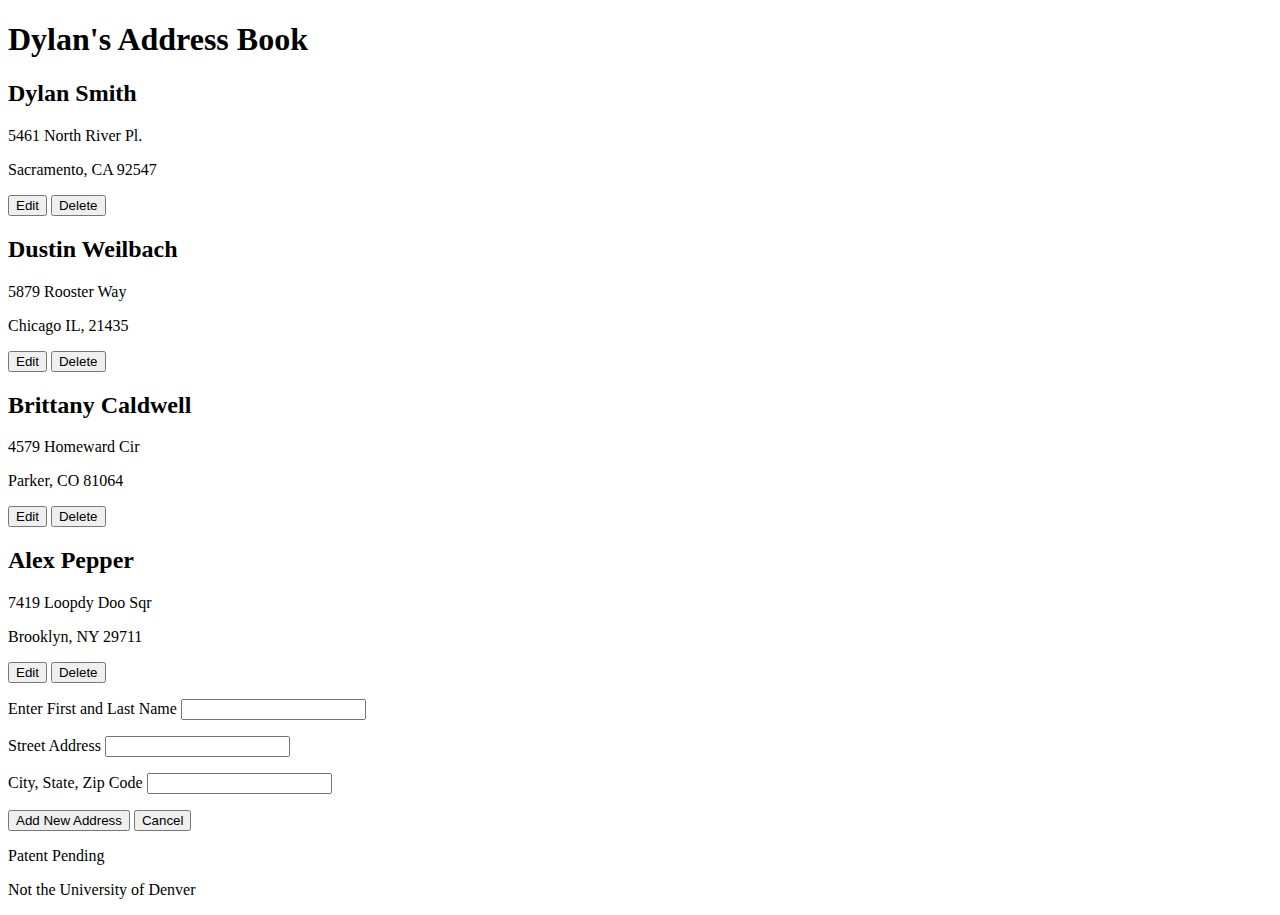
==== Address Book.html @ 6e6a2df1 "Rename HTML to Address Book.html" ====
<!DOCTYPE html>
<head>
  <meta charset="utf-8">
  <link href="page_styles.css" rel="stylesheet" type="text/css">
</head>

<body>
  <header>
   <h1>Dylan's Address Book</h1>
  </header>

  <div class="page_content">
  <div id="formBox">

<form>
  <h2>Dylan Smith</h2>
  <p>5461 North River Pl.</p>
  <p>Sacramento, CA 92547</p>
  <input class="submit" type="submit" value="Edit">
  <input class="submit" type="submit" value="Delete">
</form>
</div>

<div id="formBox">
<form>
  <h2>Dustin Weilbach</h2>
  <p>5879 Rooster Way</p>
  <p>Chicago IL, 21435 </p>
  <input class="submit" type="submit" value="Edit">
  <input class="submit" type="submit" value="Delete">
</form>
</div>

<div id="formBox">
<form>
  <h2>Brittany Caldwell</h2>
  <p>4579 Homeward Cir</p>
  <p>Parker, CO 81064</p>
  <input class="submit" type="submit" value="Edit">
  <input class="submit" type="submit" value="Delete">
</form>
</div>

<div id="formBox">
<form>
  <h2>Alex Pepper</h2>
  <p>7419 Loopdy Doo Sqr</p>
  <p>Brooklyn, NY 29711</p>
  <input class="submit" type="submit" value="Edit">
  <input class="submit" type="submit" value="Delete">
</form>
</div>

<div id="formBox">
<form>
  <p>
    <label for="name">Enter First and Last Name</label>
    <input id="name" name="name" type="text">
  </p>
  <p>
    <label for="street_address">Street Address</label>
    <input id="street_address" type="text" name="street_address">
  </p>
  <p>	<label for="city_state_zip">City, State, Zip Code</label>
    <input id="city_state_zip", type="text" name="city_state_zip">
  </p>
    <input class="submit" type="submit" value="Add New Address">
    <input class="submit" type="submit" value="Cancel">
</form>
</div>
</div>
<footer>
<p>Patent Pending</p>
<p>Not the University of Denver</p>
</footer>

</body>
</html>
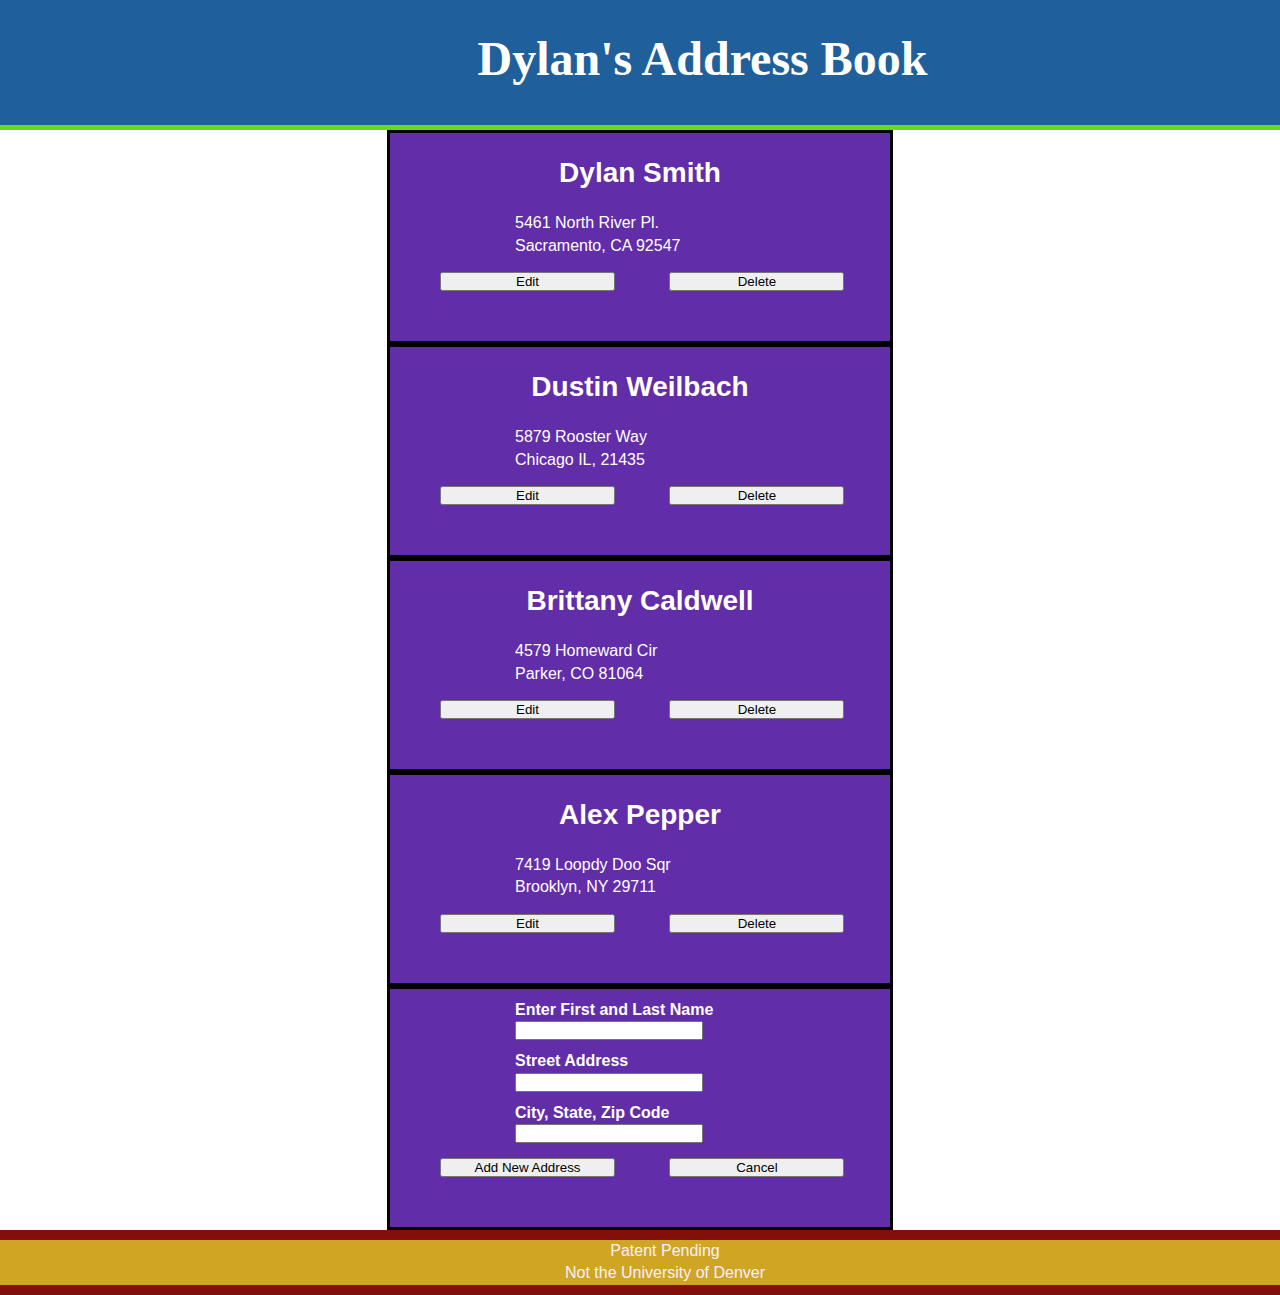
==== commit 149e2706: "Update Address Book.html" ====
--- a/Address Book.html
+++ b/Address Book.html
@@ -1,4 +1,4 @@
-<!DOCTYPE html>
+
 <head>
   <meta charset="utf-8">
   <link href="page_styles.css" rel="stylesheet" type="text/css">
@@ -75,4 +75,3 @@
 </footer>
 
 </body>
-</html>
--- a/page_styles.css
+++ b/page_styles.css
@@ -0,0 +1,108 @@
+@charset "utf-8";
+
+*  {
+margin: 0;
+padding: 0;
+}
+
+body {
+	font-family: Arial, Helvetica, sans-serif;
+	font-size: 100%;
+	line-height: 1.4;
+	background-color: #FFFFFF;
+	color: #000000;
+}
+
+/* styles for header for all web pages*/
+header  {
+	height: 125px;
+	background-color: #1f609c;
+	border-bottom: 5px solid #64da20;
+	font-family: Georgia, Times, "Times New Roman", serif;
+}
+
+header h1  {
+	font-size: 300%;
+	color: #ffffff;
+	font-style: normal;
+	padding-left: 150px;
+}
+
+/* style for content for all web pages */
+.page_content  {
+	padding-left: 75px;
+	padding-right: 75px;
+	max-width: 100%;
+}
+
+h1, h2  {
+	padding-top: 25px;
+	padding-right: 150px;
+	padding-left: 150px;
+}
+
+h1  {
+	text-align: center;
+	padding: 25px;
+	font-size: 250%;
+}
+
+h2  {
+	padding: 20px;
+    text-align: center;
+	font-size: 175%;
+}
+
+p  {
+		padding-left: 50px;
+    font-size: 100%;
+}
+
+/* styles for footer for all pages */
+footer {
+	clear: both;
+	width: 100%;
+	margin: 0px;
+	padding: 0px;
+	color: #FBEEFF;
+	background-color:	#cea624;
+	text-align: center;
+    border-top: 10px solid #810f0b;
+		border-bottom: 10px solid #810f0b
+}
+
+/* styles for contact form web page */
+#formBox {
+	margin-left:auto;
+	margin-right:auto;
+	width: 500px;
+	background-color:#622da8;
+	color:#FFFFFF;
+	border: 3px solid #000000;
+}
+
+#formBox label {
+	display: block;
+	width: 100%;
+	float: left;
+	text-align: left;
+	padding-top: 10px;
+	padding-right: 10px;
+	font-weight: bold;
+}
+
+#formBox p  {
+	margin-left: 75px;
+	padding-left: 50px;
+}
+
+#formBox input, textarea  {
+	width: 50%;
+}
+
+#formBox .submit {
+	width: 35%;
+	margin-top: 3%;
+	margin-left: 10%;
+	margin-bottom: 10%;
+}
